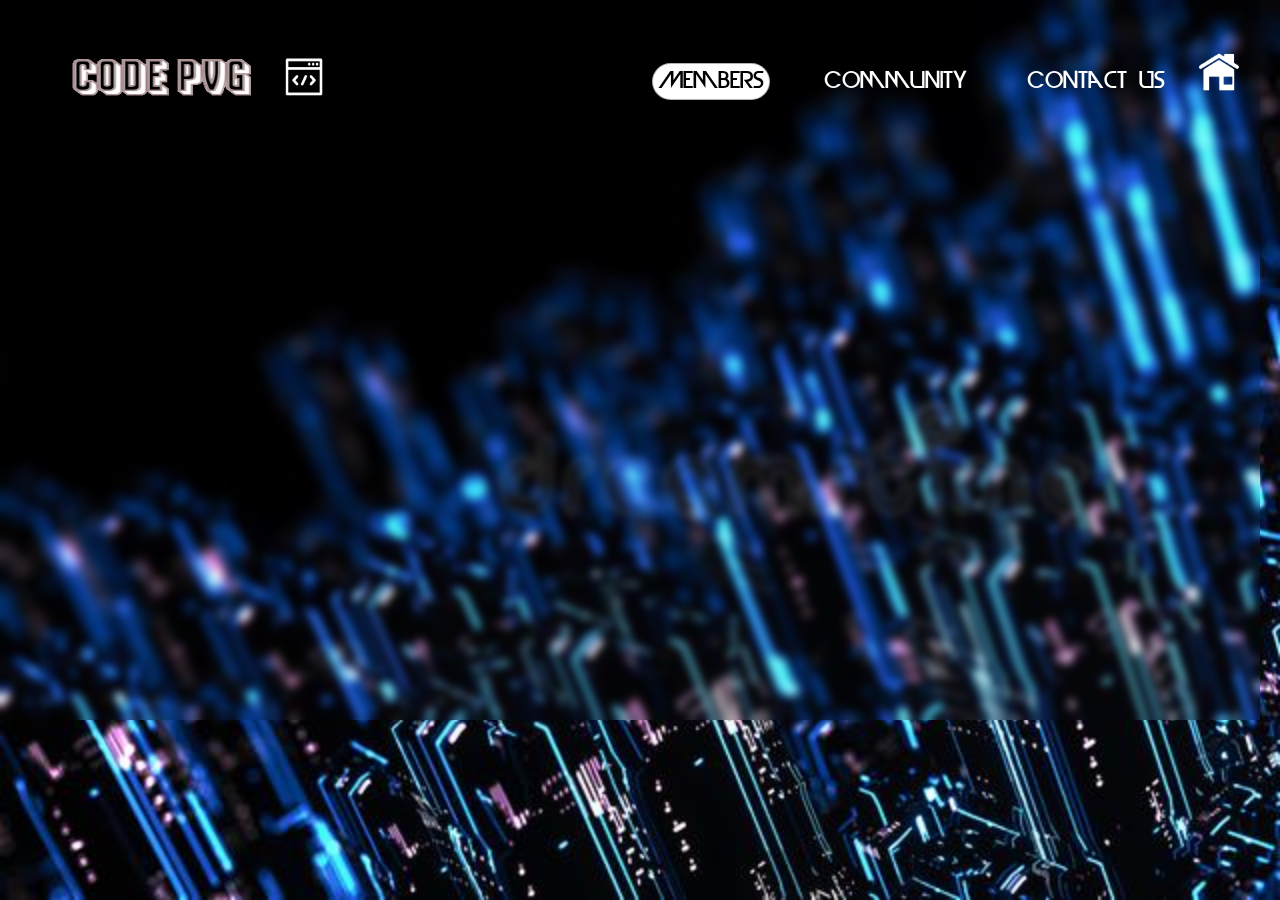
==== member.html @ af00d00b "Uploaded Files" ====
<!DOCTYPE html>
<html>
    <head>
        <meta charset="UTF-8">
        <meta name="keywords" content="code pvg">
        <meta name="description" content="CodePVG">
        <meta name="author" content="Aditya Batgeri">
        <meta http-equiv="refresh" content="30">
        <meta name="viewport" content="width=device-width, initial-scale=1.0">
        <title>CodePVG | Members</title>
        <link rel="icon" type="x-icon/image" href="codelogo.ico">
        <link rel="stylesheet" href="font1.css">
        <link rel="stylesheet" href="CSans.css">
        <link rel="stylesheet" href="clik1.css">
    </head>
    <body style="background-image:url(bg1.jpg); background-repeat: no-repeat; background-attachment: fixed; background-size: cover; margin:0px 0px 0px 0px; width:1260px; height:720px; backdrop-filter: blur(4px);">
        <div style="width:100px; height:50px;"></div>
        <div style="display:inline-block; width:65px; height:50px;background-color:transparent;"></div>
        <img src="hpage.png" style="width:187px; height:45px;">
        <div style="display:inline-block; width:20px; height:50px;background-color:transparent;"></div>
        <img src="codelogo.png" style="width:40px; height:40px; display:inline-block; position:relative; bottom:3px;">
        <div style="display:inline-block; height:50px; width:320px; background-color:transparent;"></div>
        <a href="member.html" style="background-color: white; border: 1px solid rgba(0, 0, 0, 0.3); padding:5px 5px 5px 5px; border-radius:20px; color:black; margin:0px 0px 0px 0px;display:inline-block; position:relative; bottom:12px;">
            <p style="display:inline-block; margin:0px 0px 0px 0px; font-family:CSans;font-size:23px;">
                Members
            </p>
        </a>
        <div style="display:inline-block; height:50px; width:40px; background-color:transparent;"></div>
        <a href="community.html" style="display:inline-block; position:relative; bottom:12px;" class="clik1">
            <p style="display:inline-block; margin:0px 0px 0px 0px; font-family:CSans;font-size:23px;">
                Community
            </p>
        </a>
        <div style="display:inline-block; height:50px; width:40px; background-color:transparent;"></div>
        <a href="codepvg.html" style="display:inline-block; position:relative; bottom:12px;" class="clik1">
            <p style="display:inline-block; margin:0px 0px 0px 0px; font-family:CSans;font-size:23px;">
                Contact Us
            </p>
        </a>
        <div style="display:inline-block; height:50px; width:20px; background-color:transparent;"></div>
        <a href="index.html" style="width:50px; height:50px; display:inline-block">
            <img src="homef.png" style="width:40px; height:40px; position:relative; bottom:8px;">
        </a>
    </body>
</html>
---- font1.css ----
@font-face 
{
    font-family:coco ;
    src: url(Franchise.ttf);
}
---- CSans.css ----
@font-face
{
    font-family: csans;
    src:url(Devil2.ttf)
}
---- clik1.css ----
.clik1
{
    display:inline-block;
    position:relative; 
    bottom:12px;
    background-color: transparent;
    border: 1px solid transparent;
    padding:5px 5px 5px 5px;
    border-radius:20px;
    color:white;
    margin:0px 0px 0px 0px;
}

.clik1:hover, .clik:active
{
    animation: suii;
    animation-duration: 2s;
    animation-iteration-count: 100;
}

@keyframes suii 
{
    0% {border: 1px solid rgba(0, 0, 0, 0.3);}
    50% {border: 1px solid rgba(255, 255, 255, 0.301);}
    100% {border: 1px solid rgba(0, 0, 0, 0.3);}
    0% {background-color: white;}
    50% {background-color: black;}
    100% {background-color: white;}
    0% {color: black;}
    50% {color: white;}
    100% {color: black;}
}
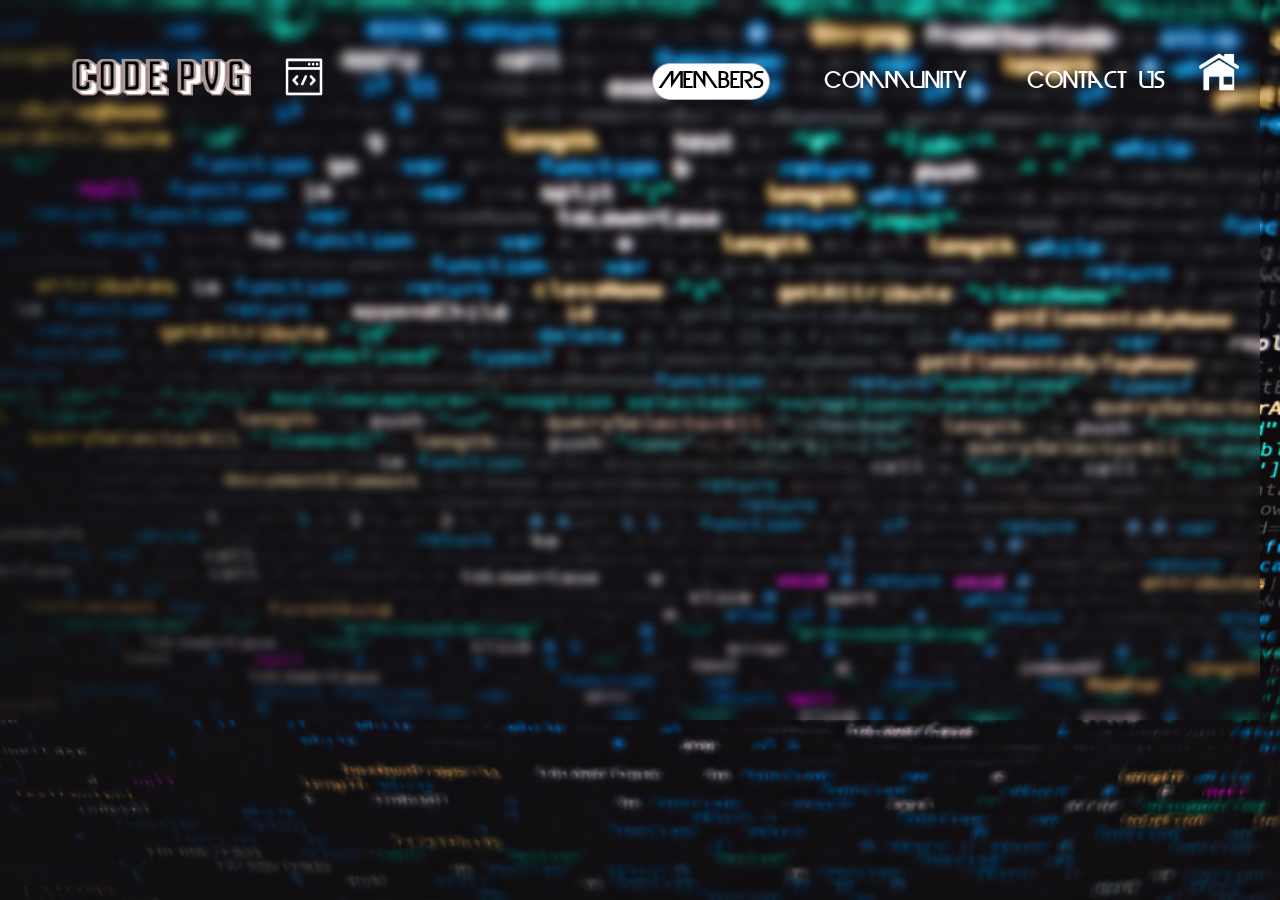
==== commit bf8e332e: "Made a separate css file for all styles" ====
--- a/member.html
+++ b/member.html
@@ -12,34 +12,35 @@
         <link rel="stylesheet" href="font1.css">
         <link rel="stylesheet" href="CSans.css">
         <link rel="stylesheet" href="clik1.css">
+        <link rel="stylesheet" href="style.css">
     </head>
-    <body style="background-image:url(bg1.jpg); background-repeat: no-repeat; background-attachment: fixed; background-size: cover; margin:0px 0px 0px 0px; width:1260px; height:720px; backdrop-filter: blur(4px);">
-        <div style="width:100px; height:50px;"></div>
-        <div style="display:inline-block; width:65px; height:50px;background-color:transparent;"></div>
-        <img src="hpage.png" style="width:187px; height:45px;">
-        <div style="display:inline-block; width:20px; height:50px;background-color:transparent;"></div>
-        <img src="codelogo.png" style="width:40px; height:40px; display:inline-block; position:relative; bottom:3px;">
+    <body>
+        <div></div>
+        <div></div>
+        <img src="hpage.png" id="img1">
+        <div id="div3"></div>
+        <img src="codelogo.png" id="img2">
         <div style="display:inline-block; height:50px; width:320px; background-color:transparent;"></div>
         <a href="member.html" style="background-color: white; border: 1px solid rgba(0, 0, 0, 0.3); padding:5px 5px 5px 5px; border-radius:20px; color:black; margin:0px 0px 0px 0px;display:inline-block; position:relative; bottom:12px;">
             <p style="display:inline-block; margin:0px 0px 0px 0px; font-family:CSans;font-size:23px;">
                 Members
             </p>
         </a>
-        <div style="display:inline-block; height:50px; width:40px; background-color:transparent;"></div>
-        <a href="community.html" style="display:inline-block; position:relative; bottom:12px;" class="clik1">
-            <p style="display:inline-block; margin:0px 0px 0px 0px; font-family:CSans;font-size:23px;">
+        <div id="div5"></div>
+        <a href="community.html" class="clik1">
+            <p class="text">
                 Community
             </p>
         </a>
-        <div style="display:inline-block; height:50px; width:40px; background-color:transparent;"></div>
-        <a href="codepvg.html" style="display:inline-block; position:relative; bottom:12px;" class="clik1">
-            <p style="display:inline-block; margin:0px 0px 0px 0px; font-family:CSans;font-size:23px;">
+        <div id="div6"></div>
+        <a href="codepvg.html" class="clik1">
+            <p class="text">
                 Contact Us
             </p>
         </a>
-        <div style="display:inline-block; height:50px; width:20px; background-color:transparent;"></div>
-        <a href="index.html" style="width:50px; height:50px; display:inline-block">
-            <img src="homef.png" style="width:40px; height:40px; position:relative; bottom:8px;">
+        <div id="div7"></div>
+        <a href="index.html" id="homeb">
+            <img src="homef.png" id="img3">
         </a>
     </body>
 </html>--- a/clik1.css
+++ b/clik1.css
@@ -9,6 +9,9 @@
     border-radius:20px;
     color:white;
     margin:0px 0px 0px 0px;
+    display:inline-block; 
+    position:relative; 
+    bottom:12px;
 }
 
 .clik1:hover, .clik:active
--- a/style.css
+++ b/style.css
@@ -0,0 +1,103 @@
+body
+{
+    background-image:url(bg.jpg); 
+    background-repeat: no-repeat; 
+    background-attachment: fixed; 
+    background-size: cover; 
+    margin:0px 0px 0px 0px; 
+    width:1260px; 
+    height:720px; 
+    backdrop-filter: blur(5px);
+}
+
+body div:nth-child(1)
+{
+    width:100px; 
+    height:50px;
+}
+
+body div:nth-child(2)
+{
+    display:inline-block; 
+    width:65px; 
+    height:50px;
+    background-color:transparent;
+}
+
+#img1
+{
+    width:187px; 
+    height:45px;
+}
+
+#div3
+{
+    display:inline-block; 
+    width:20px; 
+    height:50px;
+    background-color:transparent;
+}
+
+#img2
+{
+    width:40px; 
+    height:40px; 
+    display:inline-block; 
+    position:relative; 
+    bottom:3px;
+}
+
+#div4
+{
+    display:inline-block; 
+    height:50px; 
+    width:320px; 
+    background-color:transparent;
+}
+
+.text
+{
+    display:inline-block; 
+    margin:0px 0px 0px 0px; 
+    font-family:CSans;
+    font-size:23px;
+}
+
+#div5
+{
+    display:inline-block; 
+    height:50px; 
+    width:40px; 
+    background-color:transparent;
+}
+
+#div6
+{
+    display:inline-block; 
+    height:50px; 
+    width:40px; 
+    background-color:transparent;
+}
+
+#div7
+{
+    display:inline-block; 
+    height:50px; 
+    width:20px; 
+    background-color:transparent;
+}
+
+#homeb
+{
+    width:50px; 
+    height:50px; 
+    display:inline-block;
+}
+
+#img3
+{
+    width:40px; 
+    height:40px; 
+    position:relative; 
+    bottom:8px;
+}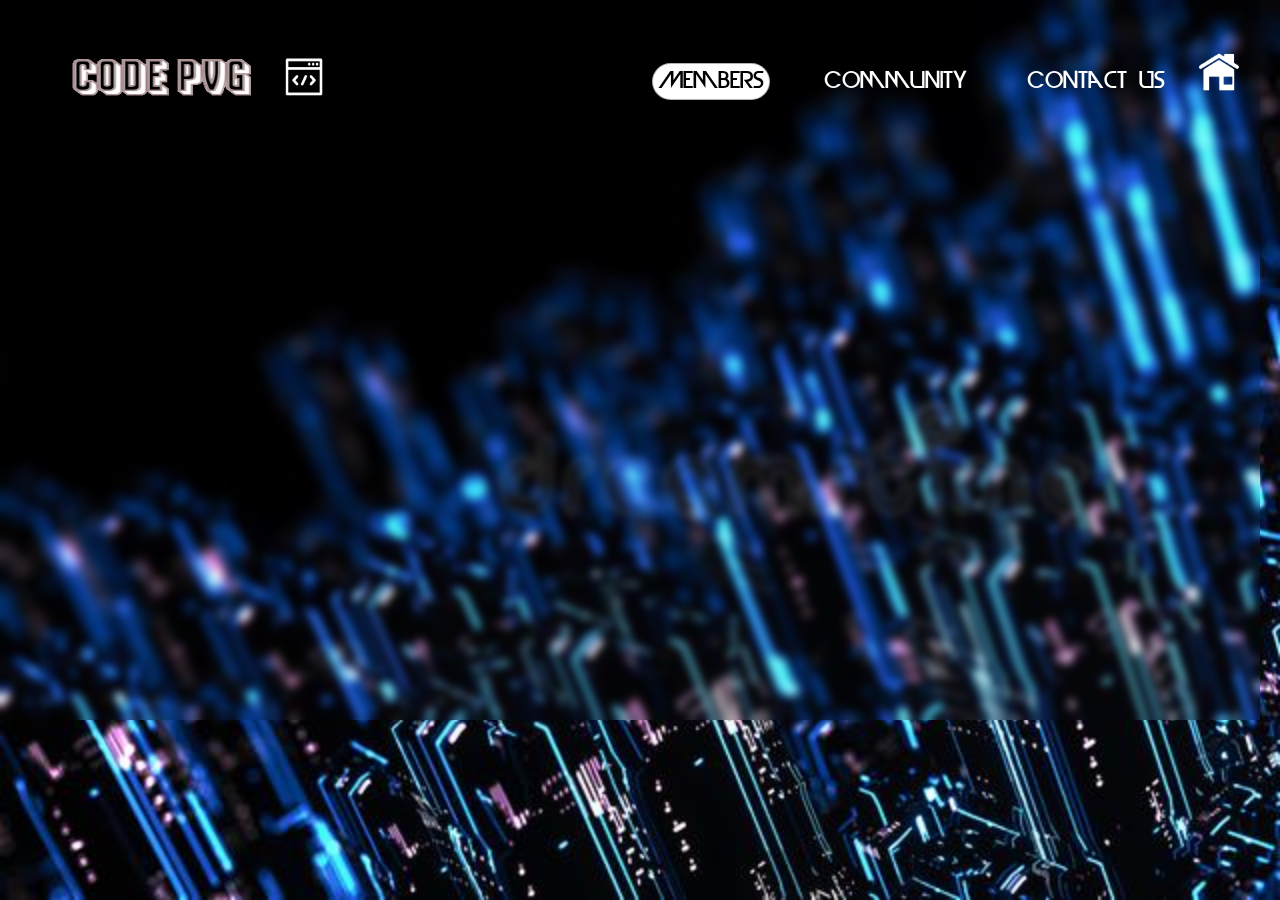
==== commit ea02b16e: "Mobile view for home" ====
--- a/member.html
+++ b/member.html
@@ -14,7 +14,7 @@
         <link rel="stylesheet" href="clik1.css">
         <link rel="stylesheet" href="style.css">
     </head>
-    <body>
+    <body style="background-image:url(bg1.jpg); background-repeat: no-repeat; background-attachment: fixed; background-size: cover; margin:0px 0px 0px 0px; width:1260px; height:720px; backdrop-filter: blur(4px);">
         <div></div>
         <div></div>
         <img src="hpage.png" id="img1">
@@ -33,7 +33,7 @@
             </p>
         </a>
         <div id="div6"></div>
-        <a href="codepvg.html" class="clik1">
+        <a href="contact.html" class="clik1">
             <p class="text">
                 Contact Us
             </p>
--- a/clik1.css
+++ b/clik1.css
@@ -9,9 +9,6 @@
     border-radius:20px;
     color:white;
     margin:0px 0px 0px 0px;
-    display:inline-block; 
-    position:relative; 
-    bottom:12px;
 }
 
 .clik1:hover, .clik:active
@@ -32,4 +29,14 @@
     0% {color: black;}
     50% {color: white;}
     100% {color: black;}
+}
+
+@media screen and (max-width: 800px)
+{
+    .clik1
+    {
+        display:block;
+        left:130px;
+        top:30px;
+    }
 }--- a/style.css
+++ b/style.css
@@ -100,4 +100,19 @@
     height:40px; 
     position:relative; 
     bottom:8px;
-}+}
+
+@media screen and (max-width: 800px) 
+{
+    body
+    {
+        width:390px; 
+        height:844px;
+    }
+
+    #img3
+    {
+        left:160px;
+        top:70px;
+    }
+}
